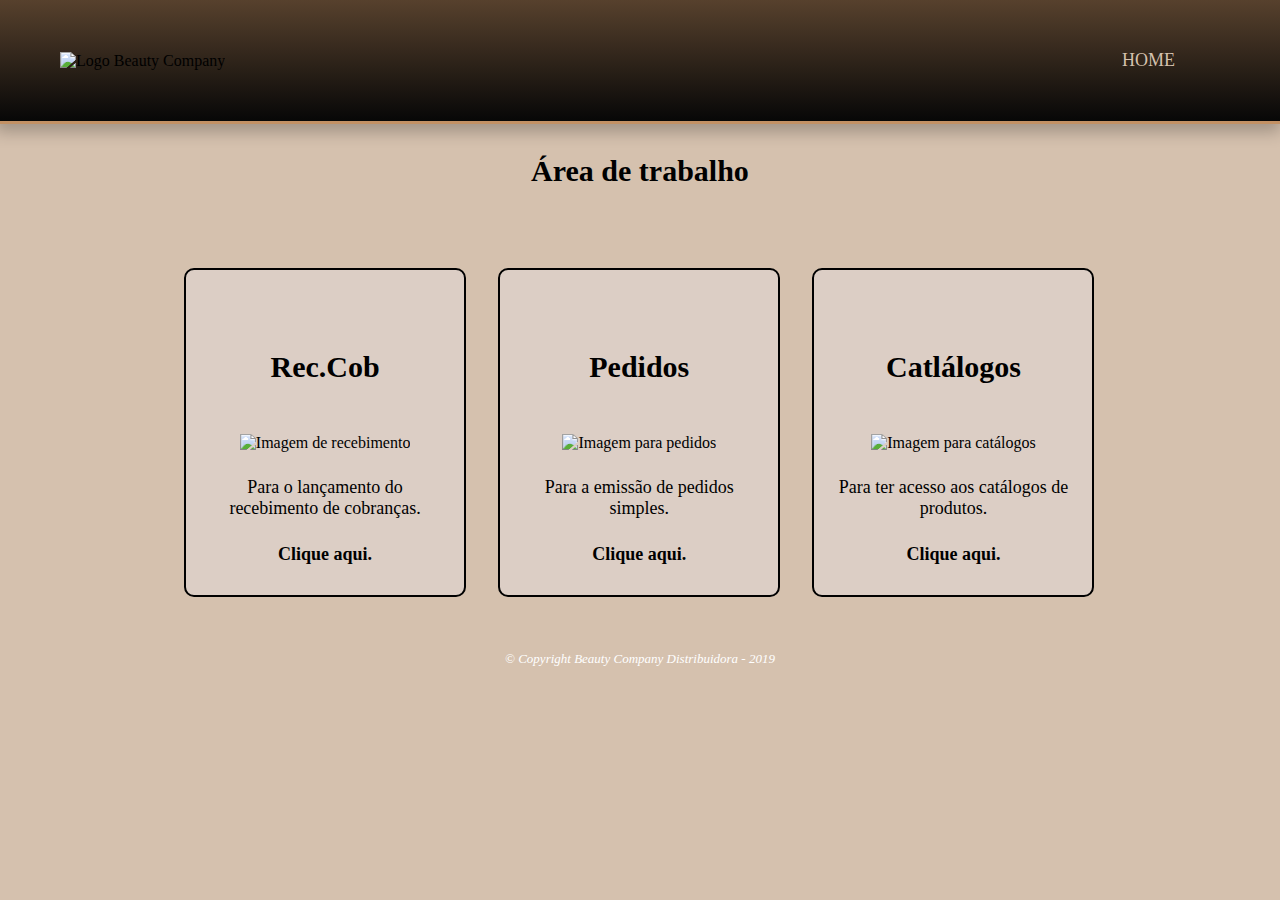
==== area-de-tabalho.html @ 1ae322b6 "Index responsivo" ====
<!DOCTYPE html>
<html lang="pt-br">
<head>
    <meta charset="UTF-8">
    <meta http-equiv="X-UA-Compatible" content="IE=edge">
    <meta name="viewport" content="width=device-width, initial-scale=1.0">
    <link rel="shortcut icon" href="img-favicon/letrabc.ico" type="image/x-icon">
    <link rel="stylesheet" href="estilo/style-areatrab.css">
    <title>Área de trabalho B.C</title>
</head>
<body>
    <header>		
        <div class="logo">
			<img src="img-logo/logos250-bege.png" alt="Logo Beauty Company">
		</div>
		
		<ul class="menu">
			<li><a href="#">Home</a></li>
		</ul>
    </header>
    <main>
        <div>
            <p class="area">Área de trabalho</p>
        </div>
    
        <ul class="servicos">
            <li>
                <h2>Rec.Cob</h2>
                <img src="img-icones/receber100.png" alt="Imagem de recebimento">
                <p class="info">Para o lançamento do recebimento de cobranças.</p>
                <p ><a href="pg-recebimento.html" rel="next" class="clique-aqui">Clique aqui.</a></p>
            </li>

            <li>
                <h2>Pedidos</h2>
                <img src="img-icones/pedido100.png" alt="Imagem para pedidos">
                <p class="info">Para a emissão de pedidos simples.</p>
                <p ><a href="pg-pedidos.html" rel="next" class="clique-aqui">Clique aqui.</a></p>
            </li>
            
            <li>
                <h2>Catlálogos</h2>
                <img src="img-icones/catalogo100.png " alt="Imagem para catálogos">
                <p class="info">Para ter acesso aos catálogos de produtos.</p>
                <p><a href="pg-catalogo.html" rel="next" class="clique-aqui">Clique aqui.</a></p>
            </li>
        </ul>
    </main>

    <footer>
        <p class="copyright">&copy; Copyright Beauty Company Distribuidora - 2019</p>
    </footer>

</body>
</html>
---- estilo/style-areatrab.css ----
@charset "UTF-8";

@import url('https://fonts.googleapis.com/css2? family= Open+Sans:wght@700 & display=swap');

@import url('https://fonts.googleapis.com/css2? família= Pobre+História & display=swap');

:root {
    --cor0: #dda673cd;
    --cor1: #D5C1AE;
    --cor2: #A39486;
    --cor3: #57412D;
    --cor4: #574F47;
    --cor5: #070707;

    --fonte-padrao: Arial, Verdana, Helvetica, sans-serif;
    --fonte-destaque: 'Pobre história', cursiva;
	--fonte-geral: 'Times New Roman', Times, serif;
}

* {
    box-sizing: border-box;
    margin: 0px;
    padding: 0px;
    outline: 0;
}

body {
	background-color: var(--cor1);
}

header {
	background-image: linear-gradient(to bottom, var(--cor3), var(--cor5));
    padding: 40px;
	box-shadow:-2px 5px 15px 3px rgb(0 0 0 / 24%);
	border-bottom: 3px solid var(--cor0);
    
    display: flex;
    flex-wrap: wrap;
    justify-content: space-between;
    align-items: center;
}

.logo {
    margin-left: 20px;
}

.menu {
    list-style: none;
    display: flex;
    flex-wrap: wrap;
}

.menu li a {
	display: block;
    margin-right: 50px;
    text-transform: uppercase;
    color: var(--cor1);
    font-size: 18px;
    text-decoration: none;
    padding: 10px 15px;
    border-radius: 10px;
}

.menu a:hover {
    color: #ffffff;
    text-decoration: underline;
    font-size: 19px;
    background-color: #d5c1ae24;
}

/* cabeçalho até aqui */

.area {
    font-family: var(--fonte-destaque);
    text-align: center;
    font-weight: bolder;
    font-size: 30px;
    padding: 30px 0;
}

.servicos {
    width: 940px;   
    margin: 0 auto;
    padding: 50px 0;
}

.servicos li {
    display: inline-block;
    background-color: rgba(226, 218, 218, 0.537);
    text-align: center;
    width: 30%;
    vertical-align: top;
    margin: 0 1.5%;
    padding: 30px 20px;
    box-sizing: border-box;
    border: 2px solid #000000;
    border-radius: 10px;
}

.servicos li:hover {
    border-color: #ffffff;

}

.servicos li:hover h2 {
    font-size: 35px;
}

.servicos li:active {
    border-color: #088c19;
}

.servicos h2 {
    font-size: 30px;
    font-weight: bold;
    padding: 50px;

}

.info {
    font-size: 18px;
    padding: 25px 0;

}

.clique-aqui {
    font-size: 18px;
    color: #000000;
    font-weight: bold;
    margin-top: 20px;
    text-decoration: none;
}

/* footer a partir daqio */

footer {
    background: url(bg.jpg);
    line-height: 1.5em;
}

.copyright {
    color: #ffffff;
	text-align: center;
    font-size: 13px;
    margin: 0 0 0;
	font-style: italic;
}
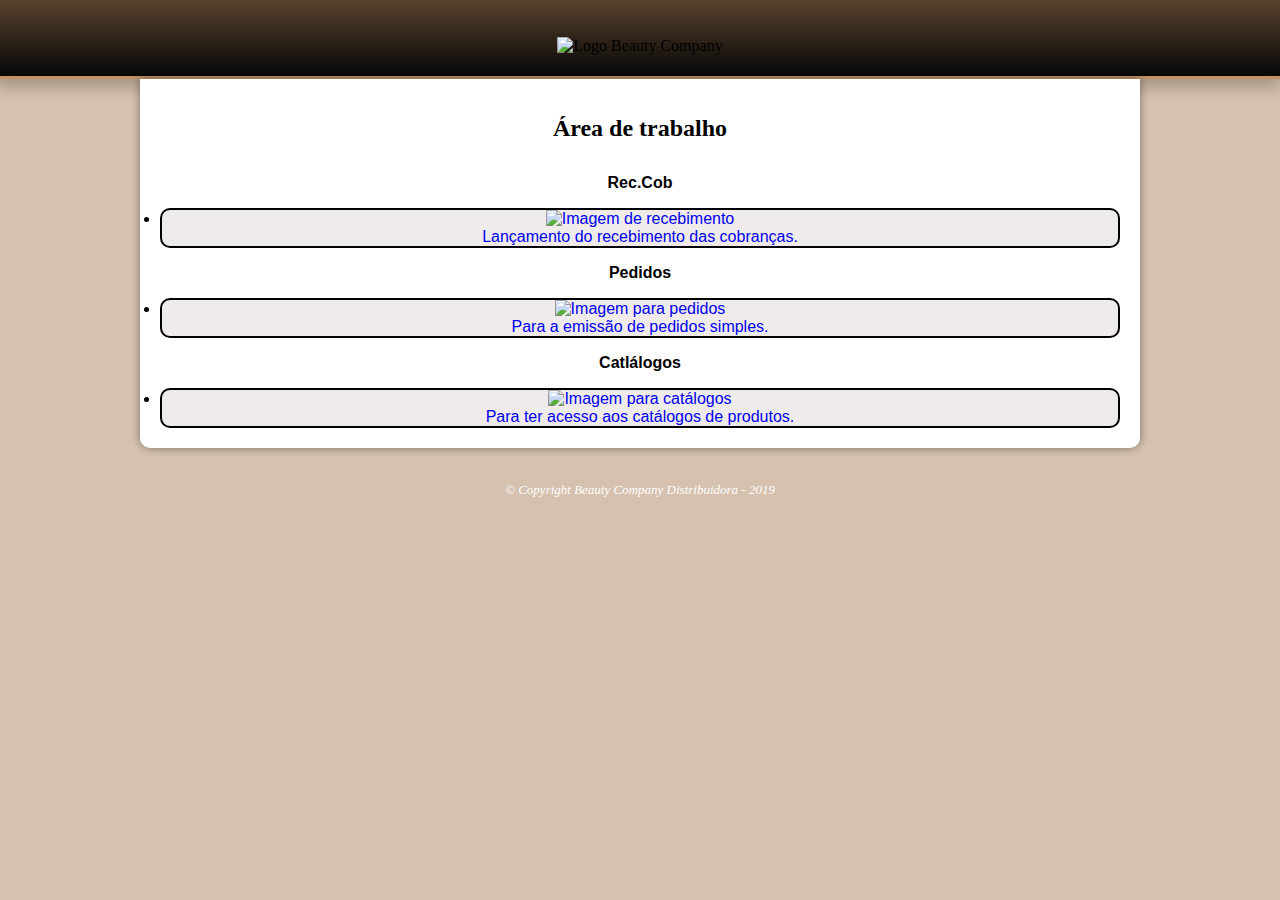
==== commit e2cc6ad2: "atualização da area de trabalho" ====
--- a/area-de-tabalho.html
+++ b/area-de-tabalho.html
@@ -5,51 +5,71 @@
     <meta http-equiv="X-UA-Compatible" content="IE=edge">
     <meta name="viewport" content="width=device-width, initial-scale=1.0">
     <link rel="shortcut icon" href="img-favicon/letrabc.ico" type="image/x-icon">
+    <link rel="stylesheet" href="https://fonts.googleapis.com/css2?family=Material+Symbols+Outlined:opsz,wght,FILL,GRAD@48,400,0,0"/>
     <link rel="stylesheet" href="estilo/style-areatrab.css">
     <title>Área de trabalho B.C</title>
 </head>
-<body>
-    <header>		
-        <div class="logo">
-			<img src="img-logo/logos250-bege.png" alt="Logo Beauty Company">
-		</div>
-		
-		<ul class="menu">
-			<li><a href="#">Home</a></li>
-		</ul>
-    </header>
+<body onresize= "mudouTamanho()">
+    <header>
+		<img class="logo" src="img-logo/logos250-bege.png" alt="Logo Beauty Company">
+		<span id="burger" class="material-symbols-outlined" onclick="clickMenu()">menu</span>
+		<nav id="itens">
+			<ul>
+				<li><a href="index.html">Home</a></li>
+			</ul>	
+		</nav>
+	</header>	
     <main>
-        <div>
-            <p class="area">Área de trabalho</p>
+        <div class="area">
+            <p>Área de trabalho</p>
         </div>
-    
-        <ul class="servicos">
-            <li>
+        <article class="container">
+            <ul>
                 <h2>Rec.Cob</h2>
-                <img src="img-icones/receber100.png" alt="Imagem de recebimento">
-                <p class="info">Para o lançamento do recebimento de cobranças.</p>
-                <p ><a href="pg-recebimento.html" rel="next" class="clique-aqui">Clique aqui.</a></p>
-            </li>
-
-            <li>
+                <li>
+                    <a href="rec-cob.html">
+                        <img src="img-icones/receber100.png" alt="Imagem de recebimento">
+                        <p>Lançamento do recebimento das cobranças.</p>
+                    </a>
+                </li>
                 <h2>Pedidos</h2>
-                <img src="img-icones/pedido100.png" alt="Imagem para pedidos">
-                <p class="info">Para a emissão de pedidos simples.</p>
-                <p ><a href="pg-pedidos.html" rel="next" class="clique-aqui">Clique aqui.</a></p>
-            </li>
-            
-            <li>
+                <li>
+                    <a href="pedidos.html">
+                        <img src="img-icones/pedido100.png" alt="Imagem para pedidos">
+                        <p>Para a emissão de pedidos simples.</p>
+                    </a> 
+                </li>
                 <h2>Catlálogos</h2>
-                <img src="img-icones/catalogo100.png " alt="Imagem para catálogos">
-                <p class="info">Para ter acesso aos catálogos de produtos.</p>
-                <p><a href="pg-catalogo.html" rel="next" class="clique-aqui">Clique aqui.</a></p>
-            </li>
-        </ul>
+                <li>
+                    <a href="index.html">
+                        <img src="img-icones/catalogo100.png " alt="Imagem para catálogos">
+                        <p>Para ter acesso aos catálogos de produtos.</p>
+                    </a>
+                </li>
+            </ul>
+        </article>
     </main>
 
     <footer>
         <p class="copyright">&copy; Copyright Beauty Company Distribuidora - 2019</p>
     </footer>
+    <script>
+        function mudouTamanho() {
+            if (window.innerWidth >= 700) {
+                itens.style.display = 'block'
+            } else {
+                itens.style.display = 'none'
+            }
+        }
+
+        function clickMenu() {
+            if (itens.style.display == 'block') {
+                itens.style.display = 'none'
+            } else {
+                itens.style.display = 'block'
+            }
+        }
+    </script>
 
 </body>
 </html>--- a/estilo/style-areatrab.css
+++ b/estilo/style-areatrab.css
@@ -21,12 +21,178 @@
     box-sizing: border-box;
     margin: 0px;
     padding: 0px;
-    outline: 0;
+    outline: 0px;
+    text-decoration: none;
 }
 
 body {
 	background-color: var(--cor1);
 }
+
+header {
+	background-image: linear-gradient(to bottom, var(--cor3), var(--cor5));
+    padding: 2rem 1rem 1rem 1rem;
+	box-shadow:-2px 5px 15px 3px rgb(0 0 0 / 24%);
+	border-bottom: 3px solid var(--cor0);
+    text-align: center;
+}
+
+.logo {
+    text-align: center;
+    margin: 5px;
+}
+
+span#burger {
+    color: var(--cor1);
+    display: block;
+    text-align: center;
+    padding: 0.1rem;
+    cursor: pointer;
+}
+
+span#burger:hover {
+    border-radius: 2px;
+    background-color: white;
+    color: black;
+}
+
+nav {
+   display: none;
+}
+
+nav > ul {
+    list-style-type: none;
+}
+
+nav > ul > li > a {
+	display: block;
+    color: var(--cor1);
+    padding: 5px 10px;
+    border-radius: 10px;
+    text-align: center;
+    box-sizing: border-box;
+}
+
+nav a:hover {
+    color: #ffffff;
+    transition: 0.3s;
+    font-size: 17px;
+    background-color: #d5c1ae24;
+    border: 2px solid gray;
+    box-sizing: border-box;
+}
+
+/* cabeçalho até aqui */
+
+main {
+	font-family: var(--fonte-padrao);
+    padding: 20px;
+    min-width: 300px;
+    max-width: 1000px;
+    margin: auto;
+    margin-bottom: 30px;
+    background-color: white;
+    box-shadow: 0px 0px 10px rgba(0, 0, 0, 0.406);
+    border-bottom-left-radius: 10px;
+    border-bottom-right-radius: 10px;
+}
+
+.area {
+    font-family: var(--fonte-destaque);
+    text-align: center;
+    font-weight: bolder;
+    font-size: 1.5rem;
+    padding: 1rem 0;
+}
+
+h2 {
+    font-size: 1rem;
+    font-weight: bold;
+    padding: 1rem;
+}
+
+ul {
+   text-align: center; 
+}
+
+article > ul > li > img {
+    padding-top: 0.3rem;
+} 
+
+li {
+    text-decoration: none;
+    background-color: rgba(226, 218, 218, 0.537);
+    margin: auto;
+    border: 2px solid #000000;
+    border-radius: 10px;
+}
+
+.info {
+    font-size: 18px;
+}
+
+.clique-aqui {
+    font-size: 18px;
+    color: #000000;
+    font-weight: bold;
+    margin-top: 20px;
+    text-decoration: none;
+}
+
+/* footer a partir daqio */
+
+footer {
+    background: url(bg.jpg);
+    line-height: 1.5em;
+}
+
+.copyright {
+    color: #ffffff;
+	text-align: center;
+    font-size: 13px;
+    margin: 0 0 0;
+	font-style: italic;
+}
+
+/*
+Pequenas telas: até 600px
+Celular: de 600px até 768px
+Tablet: de 768px até 992px
+Desktop: de 992px até 1200px
+TV: acima de 1200px
+*/
+
+@media screen and (min-width: 700px) {
+
+
+    span#burger {
+        display: none;
+    }
+
+    menu {
+        display: block;
+    }
+
+    menu > ul > li {
+        display: inline-block;
+    } 
+
+    .servicos li:hover {
+        border-color: #ffffff;
+    
+    }
+    
+    .servicos li:hover h2 {
+        font-size: 35px;
+    }
+    
+    .servicos li:active {
+        border-color: #088c19;
+    }
+   
+}
+
+/* --------------------------
 
 header {
 	background-image: linear-gradient(to bottom, var(--cor3), var(--cor5));
@@ -68,7 +234,7 @@
     background-color: #d5c1ae24;
 }
 
-/* cabeçalho até aqui */
+/* cabeçalho até aqui 
 
 .area {
     font-family: var(--fonte-destaque);
@@ -131,7 +297,7 @@
     text-decoration: none;
 }
 
-/* footer a partir daqio */
+/* footer a partir daqio 
 
 footer {
     background: url(bg.jpg);
@@ -146,4 +312,4 @@
 	font-style: italic;
 }
 
-
+*/